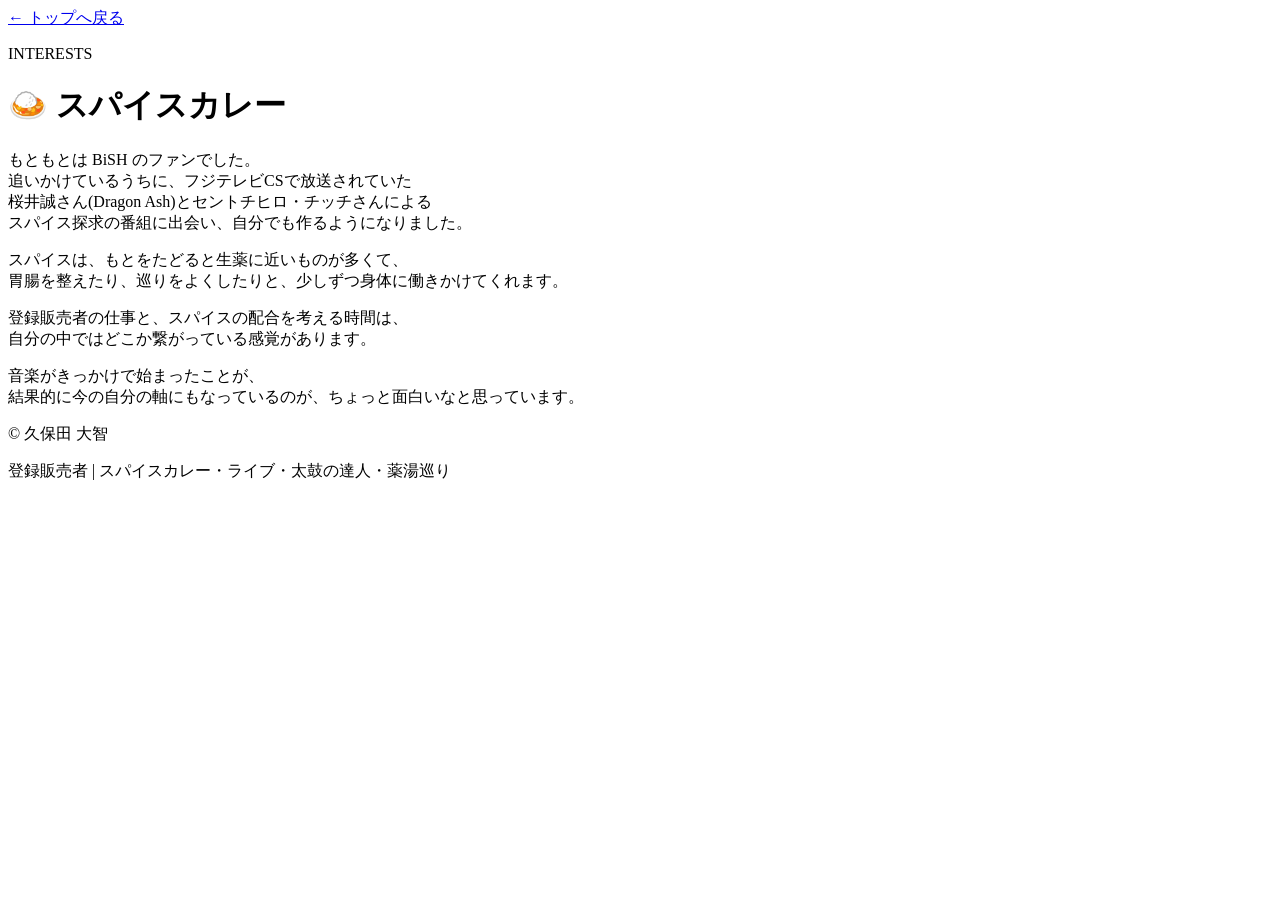
==== nginx/interests/curry.html @ e5aac900 "Add Elastic IP, 5-page site, shared CSS" ====
<!DOCTYPE html>
<html lang="ja">
<head>
  <meta charset="UTF-8">
  <meta name="viewport" content="width=device-width, initial-scale=1.0">
  <title>スパイスカレー — 久保田 大智</title>
  <link rel="stylesheet" href="/style.css">
</head>
<body>

  <div class="top-bar"></div>

  <main>

    <a class="back-link" href="/">← トップへ戻る</a>

    <p class="section-label">INTERESTS</p>
    <h1 class="page-title">🍛 スパイスカレー</h1>

    <div class="divider"></div>

    <article class="article-body">
      <p>
        もともとは BiSH のファンでした。<br>
        追いかけているうちに、フジテレビCSで放送されていた<br>
        桜井誠さん(Dragon Ash)とセントチヒロ・チッチさんによる<br>
        スパイス探求の番組に出会い、自分でも作るようになりました。
      </p>
      <p>
        スパイスは、もとをたどると生薬に近いものが多くて、<br>
        胃腸を整えたり、巡りをよくしたりと、少しずつ身体に働きかけてくれます。
      </p>
      <p>
        登録販売者の仕事と、スパイスの配合を考える時間は、<br>
        自分の中ではどこか繋がっている感覚があります。
      </p>
      <p>
        音楽がきっかけで始まったことが、<br>
        結果的に今の自分の軸にもなっているのが、ちょっと面白いなと思っています。
      </p>
    </article>

  </main>

  <footer>
    <p class="footer-name">© 久保田 大智</p>
    <p class="footer-hobbies">登録販売者 | スパイスカレー・ライブ・太鼓の達人・薬湯巡り</p>
  </footer>

</body>
</html>
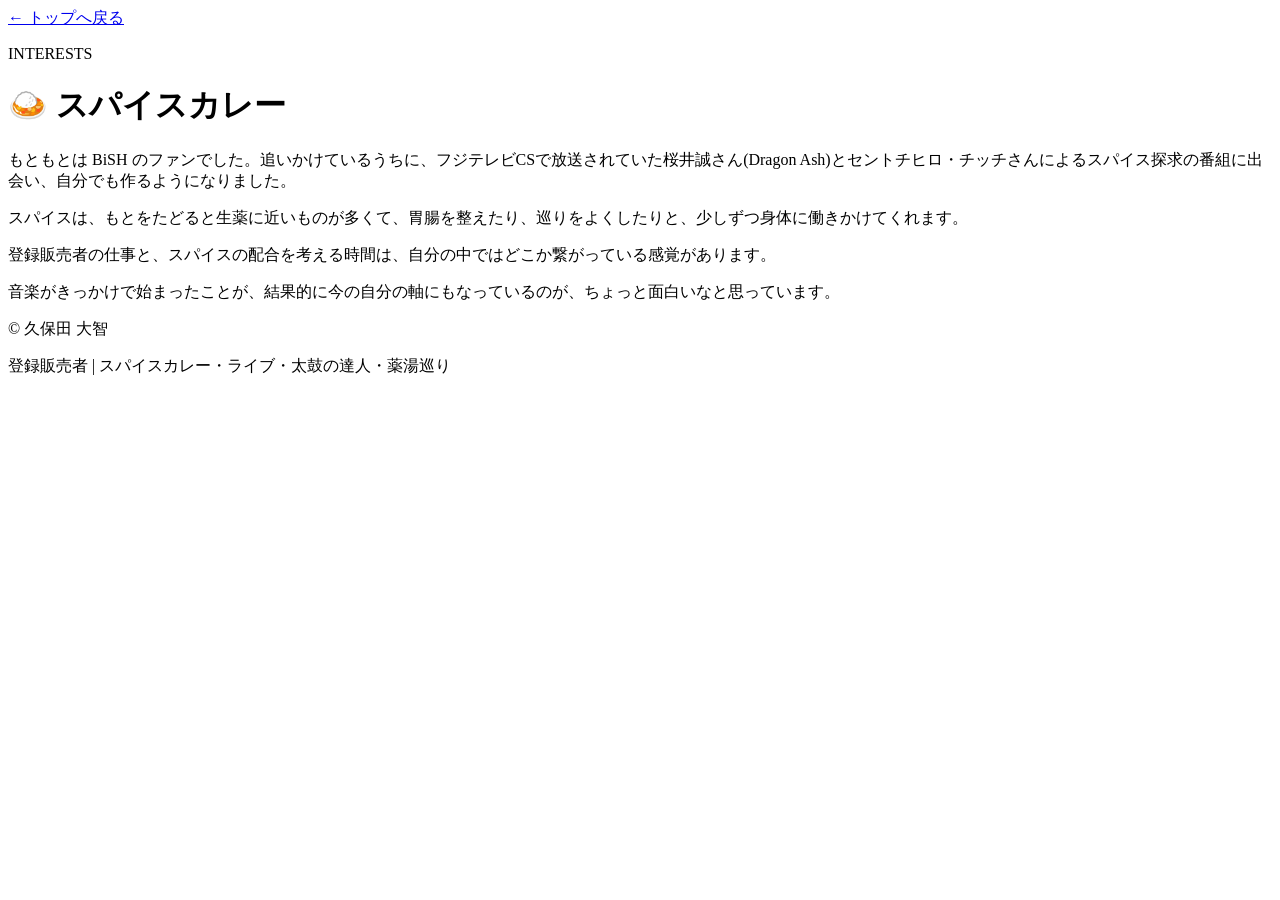
==== commit 1f8b55bd: "style: remove hard-coded <br> tags, use CSS for spacing html の <br> を削除し、css（.table) で段落間の空白を管理  Co-" ====
--- a/nginx/interests/curry.html
+++ b/nginx/interests/curry.html
@@ -21,22 +21,16 @@
 
     <article class="article-body">
       <p>
-        もともとは BiSH のファンでした。<br>
-        追いかけているうちに、フジテレビCSで放送されていた<br>
-        桜井誠さん(Dragon Ash)とセントチヒロ・チッチさんによる<br>
-        スパイス探求の番組に出会い、自分でも作るようになりました。
+        もともとは BiSH のファンでした。追いかけているうちに、フジテレビCSで放送されていた桜井誠さん(Dragon Ash)とセントチヒロ・チッチさんによるスパイス探求の番組に出会い、自分でも作るようになりました。
       </p>
       <p>
-        スパイスは、もとをたどると生薬に近いものが多くて、<br>
-        胃腸を整えたり、巡りをよくしたりと、少しずつ身体に働きかけてくれます。
+        スパイスは、もとをたどると生薬に近いものが多くて、胃腸を整えたり、巡りをよくしたりと、少しずつ身体に働きかけてくれます。
       </p>
       <p>
-        登録販売者の仕事と、スパイスの配合を考える時間は、<br>
-        自分の中ではどこか繋がっている感覚があります。
+        登録販売者の仕事と、スパイスの配合を考える時間は、自分の中ではどこか繋がっている感覚があります。
       </p>
       <p>
-        音楽がきっかけで始まったことが、<br>
-        結果的に今の自分の軸にもなっているのが、ちょっと面白いなと思っています。
+        音楽がきっかけで始まったことが、結果的に今の自分の軸にもなっているのが、ちょっと面白いなと思っています。
       </p>
     </article>
 
